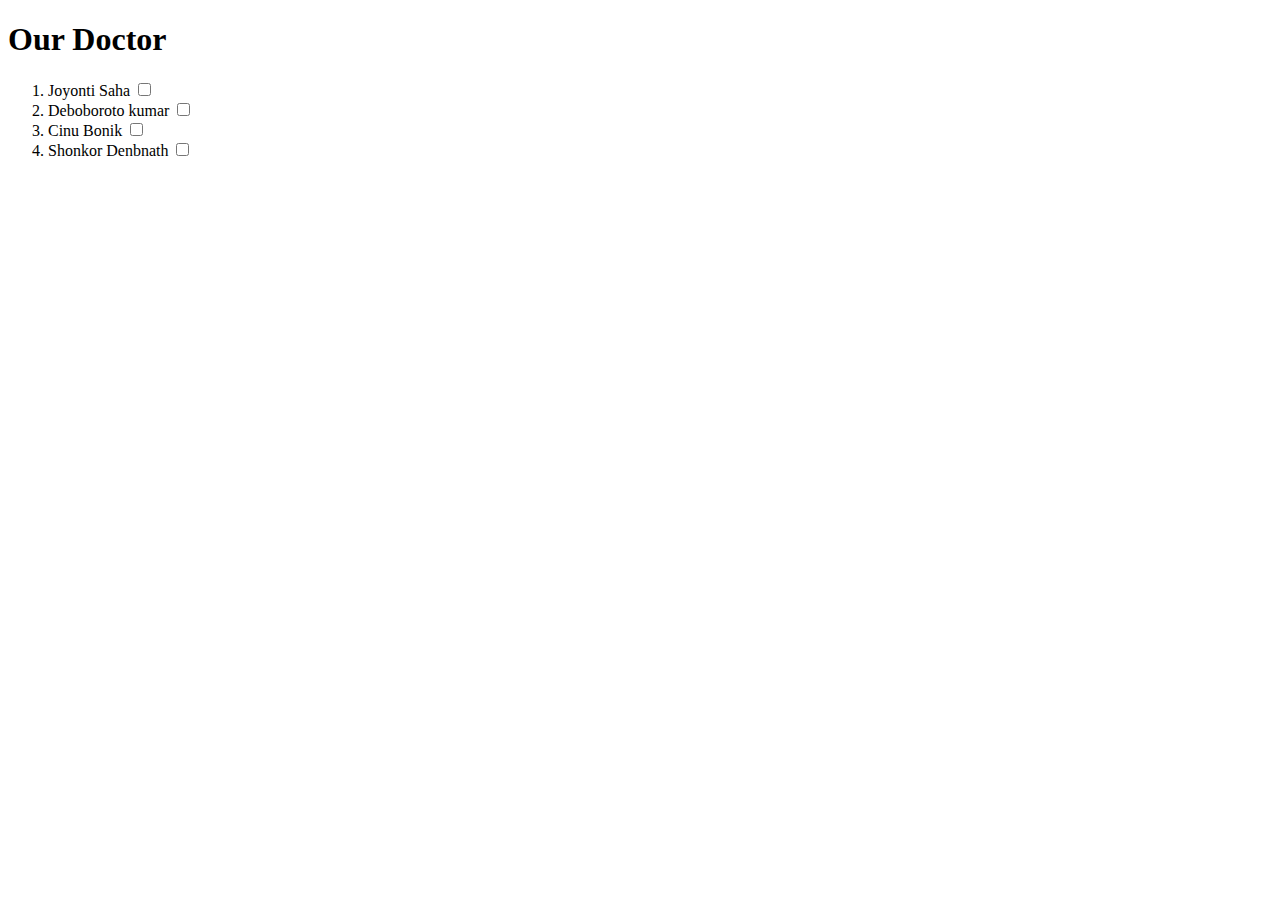
==== index.html @ 2078118f "Added a new part" ====
<!DOCTYPE html>
<html lang="en">
<head>
    <meta charset="UTF-8">
    <meta name="viewport" content="width=device-width, initial-scale=1.0">
    <title>Session Booking for Doctor</title>
    <link rel="stylesheet" href="styles.css">
    <link rel="shortcut icon" href="Doctor image/icon.png" type="image/x-icon">
</head>
<body>
    <Div class="backgroun">
        <h1>Our Doctor</h1>
        <ol>
            <li>Joyonti Saha <input type="checkbox" name="" id=""></li>
            <li>Deboboroto kumar <input type="checkbox"></li>
            <li>Cinu Bonik <input type="checkbox"></li>
            <li>Shonkor Denbnath <input type="checkbox"></li>

        </ol>

    </Div>
</body>
</html>
---- styles.css ----
#session{
    color: brown;
    cursor: pointer;
}
.time{
    color: hotpink;
    text-shadow: 50px;
    
}
#disk{
    text-align: left;
}
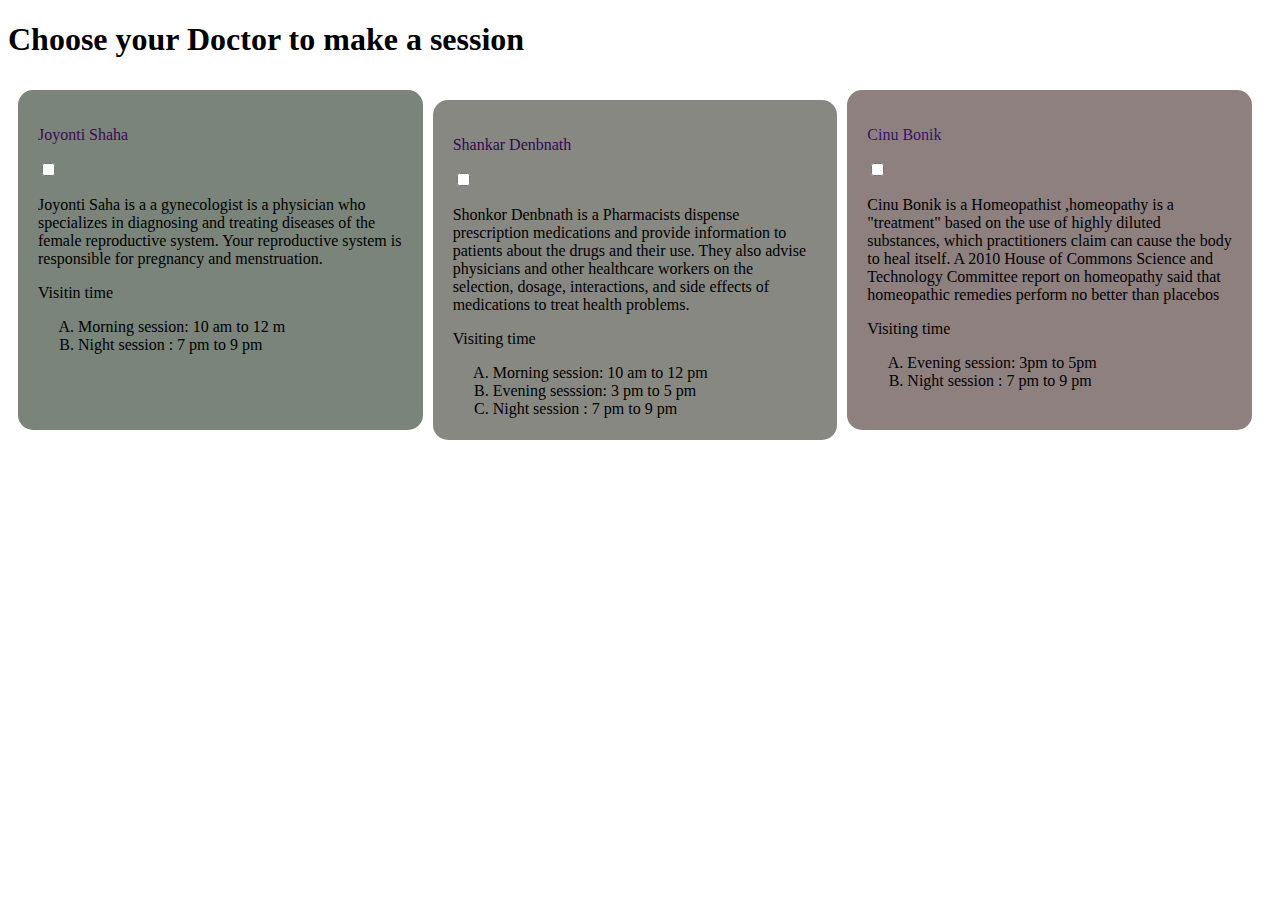
==== commit 5472343c: "New doccuments added" ====
--- a/index.html
+++ b/index.html
@@ -8,16 +8,43 @@
     <link rel="shortcut icon" href="Doctor image/icon.png" type="image/x-icon">
 </head>
 <body>
-    <Div class="backgroun">
-        <h1>Our Doctor</h1>
-        <ol>
-            <li>Joyonti Saha <input type="checkbox" name="" id=""></li>
-            <li>Deboboroto kumar <input type="checkbox"></li>
-            <li>Cinu Bonik <input type="checkbox"></li>
-            <li>Shonkor Denbnath <input type="checkbox"></li>
+    <div class="background">
+        <header><h1>Choose your Doctor to make a session</h1></header>
 
+    </div>
+    <div id="container">
+
+       <div  class="box"> <p id="hello" style="color: rgb(64, 8, 82);"> Joyonti Shaha</p> <input type="checkbox">
+        <p>Joyonti Saha is a a gynecologist is a physician who specializes in diagnosing and treating diseases of the female reproductive system. Your reproductive system is responsible for pregnancy and menstruation. </
+        <p>
+            <p>Visitin time</p>
+            <ol type="A">
+<li>Morning session: 10 am to 12 m</li>
+<li>Night session  : 7 pm to 9 pm</li>
+            </ol>
+
+    </div>
+        <div class="box box2"><p id="hello" style="color: rgb(48, 7, 87);">Shankar Denbnath </p> <input type="checkbox">
+        <p>Shonkor Denbnath is a Pharmacists dispense prescription medications and provide information to patients about the drugs and their use. They also advise physicians and other healthcare workers on the selection, dosage, interactions, and side effects of medications to treat health problems.</p>
+        <p>Visiting time</p>
+        <ol type="A">
+            <li>Morning session: 10 am to 12 pm</li>
+            <li> Evening sesssion: 3 pm to 5 pm</li>
+            <li> Night session : 7 pm to 9 pm</li>
         </ol>
+        </div>
+        <div class="box box3"><p id="hello" style="color: rgba(46, 8, 107, 0.945);"> Cinu Bonik </p> <input type="checkbox">
+        <p>
+            Cinu Bonik is a Homeopathist ,homeopathy is a "treatment" based on the use of highly diluted substances, which practitioners claim can cause the body to heal itself. A 2010 House of Commons Science and Technology Committee report on homeopathy said that homeopathic remedies perform no better than placebos 
+            <p>Visiting time</p>
+            <ol type="A" >
+                <li>Evening session: 3pm to 5pm</li>
+                <li> Night session : 7 pm to 9 pm</li>
+            </ol>
 
-    </Div>
+        </p>
+        </div>
+
+    </div>
 </body>
 </html>--- a/styles.css
+++ b/styles.css
@@ -2,11 +2,80 @@
     color: brown;
     cursor: pointer;
 }
-.time{
-    color: hotpink;
-    text-shadow: 50px;
+
+.box{
+    padding: 10px;
+    background-color: rgba(101, 112, 101, 0.863);
+    width:500px;
+    height: 300px;
+    border: 30px;
+    border-radius: 15px;
+    padding: 20px;
+    text-justify: 20px;
+    margin-right: 10px;
     
 }
-#disk{
-    text-align: left;
+.box2{
+    background-color: rgb(136, 136, 131);
+    margin-top: 10px;
+    margin-bottom: 10px;
+    border-radius: 15px;
+    padding: 20px;
+    text-justify: 20px;
+    margin-right: 10px;
+    
+}
+.box3{
+    padding: 10px;
+    background-color: rgb(143, 128, 128);
+    border-radius: 15px;
+    padding: 20px;
+    text-justify: 20px;
+
+}
+#container{
+    display: flex ;
+    padding: 10px;
+    justify-content:end;
+
+}
+
+.upre2{
+ text-align: end;
+ margin-bottom: 20px;
+ padding: 20px;
+ border: 10px solid black;
+ border-top-left-radius: 5px;
+ border-end-end-radius: 5px ;
+ background-image:url("Doctor\ image/Doctor 1.png");background-repeat: no-repeat;
+ justify-content: space-between;
+ 
+}
+.session{
+    margin: 20px;
+    padding: 20px;
+    border: 3px solid black;
+}
+.facilities{
+    border: 3px solid rgba(95, 30, 30, 0.74);
+    border-radius: 4px;
+    width: 20%;
+    margin: 10px;
+    padding: 10px;
+
+}
+.upre{
+    justify-content: space-around;
+    margin-left: 20px;
+}
+.magazine{
+    margin: 10px;
+    padding: 10px;
+    text: justify 10px;;
+    border: 9px solid black;
+    border-radius: 5px;
+    background-image: url("Doctor\ image/Doctor 3.png"); background-repeat: no-repeat; background-position: 20px;
+    background-position-x: right;
+background-size: 500px;
+
 }